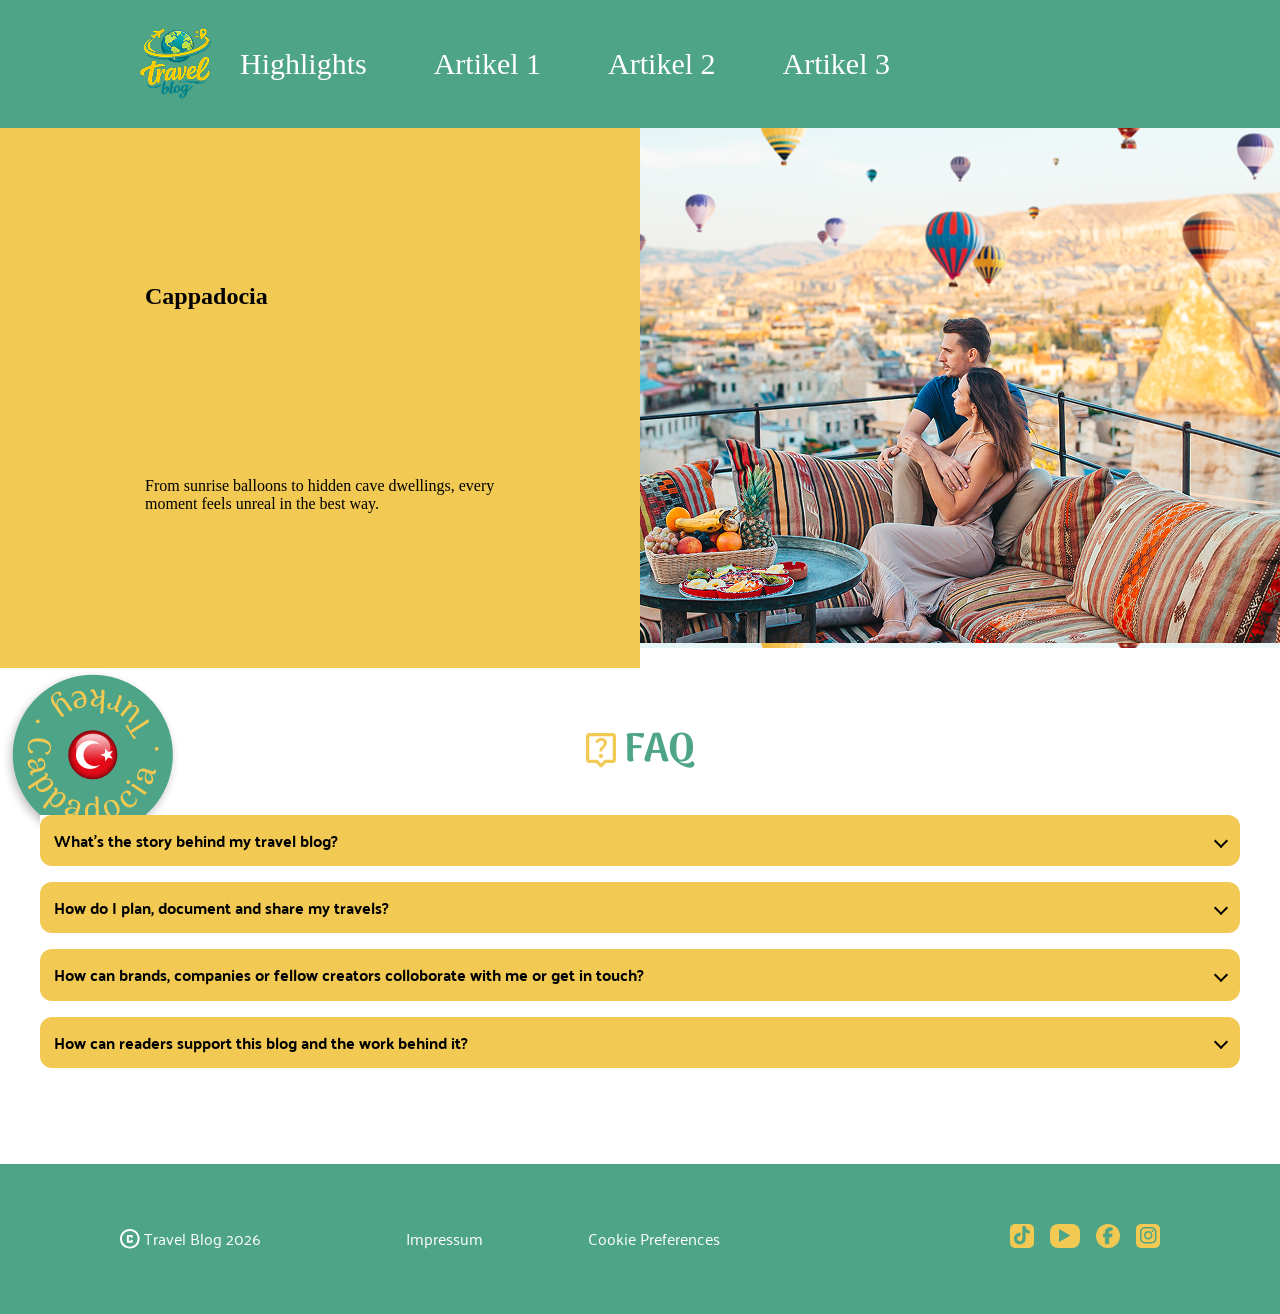
==== index.html @ ff4f7b70 "changed index.html style.css added pngs" ====
<!doctype html>
<html lang="de">
    <head>
        <meta charset="UTF-8" />
        <meta name="viewport" content="width=device-width, initial-scale=1.0" />
        <link rel="stylesheet" href="./styles/standard.css" />
        <link rel="stylesheet" href="./styles/font.css" />
        <link rel="stylesheet" href="style.css" />
        <title>BLOG - Gruppenarbeit</title>
    </head>
    <body>
        <section class="landing-page">
            <header class="header">
                <div class="header-logo">
                    <img src="./assets/icons/Favicon.png" alt="Favicon" />
                </div>
                <!-- Desktop-Version-->
                <nav class="nav-bar">
                    <ul>
                        <li><a href="#index.html">Highlights</a></li>
                        <li><a href="#article_1.html">Artikel 1</a></li>
                        <li><a href="#article_2.html">Artikel 2</a></li>
                        <li><a href="#article_3.html">Artikel 3</a></li>
                    </ul>
                </nav>
                <!-- Mobile-Version-->
                <nav class="nav-bar-mobile">
                    <ul>
                        <li>
                            <a class="home" href="#index.html"
                                ><img
                                    src="./assets/icons/home.svg"
                                    alt="Home Icon"
                            /></a>
                        </li>
                        <li>
                            <a class="rocket" href="#article_1.html"
                                ><img
                                    src="./assets/icons/rocket_launch.svg"
                                    alt=""
                            /></a>
                        </li>
                        <li>
                            <a href="#article_2.html"
                                ><img src="./assets/icons/live_help.svg" alt=""
                            /></a>
                        </li>
                        <li>
                            <a href="#article_3.html"
                                ><img
                                    src="./assets/icons/person_pin.svg"
                                    alt=""
                            /></a>
                        </li>
                    </ul>
                </nav>
            </header>
        </section>

        <section class="hero">
            <div class="yellow-box">
                <div class="text">
                    <h1>Cappadocia</h1>
                    <p>
                        From sunrise balloons to hidden cave dwellings, every
                        moment feels unreal in the best way.
                    </p>
                </div>
            </div>
            <img src="./assets/img/Circle.png" alt="" />
        </section>

        <main class="main-content">
            <!-- <section class="headline-home">
                <h2 class="headline-home">Highlights</h2>
                <article>
                    <p></p>
                    <div class="carousel">
        Karussel mit anklickbaren Bilder-Links zu den Artikelseiten 
                </div>
                </article>
            </section> -->

            <section class="faq">
                <div class="headline-home">
                    <img src="./assets/icons/live_help.png" alt="FAQ Image" />
                    <h2>FAQ</h2>
                </div>
                <article class="faq-cards">
                    <details class="card">
                        <summary>
                            What's the story behind my travel blog?
                        </summary>
                        <p>
                            Lorem ipsum, dolor sit amet consectetur adipisicing
                            elit. Inventore itaque libero optio cupiditate
                            expedita. At tempore aperiam quam et. Modi ipsa
                            quos, iste quas doloribus animi assumenda
                            praesentium tempora eaque.
                        </p>
                    </details>
                    <details class="card">
                        <summary>
                            How do I plan, document and share my travels?
                        </summary>
                        <p>
                            Lorem ipsum, dolor sit amet consectetur adipisicing
                            elit. Inventore itaque libero optio cupiditate
                            expedita. At tempore aperiam quam et. Modi ipsa
                            quos, iste quas doloribus animi assumenda
                            praesentium tempora eaque.
                        </p>
                    </details>
                    <details class="card">
                        <summary>
                            How can brands, companies or fellow creators
                            colloborate with me or get in touch?
                        </summary>
                        <p>
                            Lorem ipsum, dolor sit amet consectetur adipisicing
                            elit. Inventore itaque libero optio cupiditate
                            expedita. At tempore aperiam quam et. Modi ipsa
                            quos, iste quas doloribus animi assumenda
                            praesentium tempora eaque.
                        </p>
                    </details>
                    <details class="card">
                        <summary>
                            How can readers support this blog and the work
                            behind it?
                        </summary>
                        <p>
                            Lorem ipsum, dolor sit amet consectetur adipisicing
                            elit. Inventore itaque libero optio cupiditate
                            expedita.
                        </p>
                    </details>
                </article>
            </section>
        </main>
        <!-- Desktop Version-->
        <footer class="footer-desktop">
            <div class="wrapper-footer-desktop">
                <div class="footer-desktop-left">
                    <div class="copyright">
                        <img
                            src="./assets/icons/copyright.svg"
                            alt="copyright"
                        />
                        <p>Travel Blog 2026</p>
                    </div>
                    <a href="impressum.html" target="_blank">Impressum</a>
                    <a href="#">Cookie Preferences</a>
                </div>
                <div class="social-media-icons-desktop">
                    <a
                        id="TikTok-Button"
                        href="https://www.tiktok.com/de-DE/"
                        target="_blank"
                        ><img
                            id="TikTok-Icon"
                            src="./assets/icons/TikTok.svg"
                            alt="TikTok Icon"
                    /></a>
                    <a
                        id="Youtube-Button"
                        href="https://www.youtube.com/"
                        target="_blank"
                        ><img
                            id="Youtube-Icon"
                            src="./assets/icons/Youtube.svg"
                            alt="Youtube Icon"
                    /></a>
                    <a
                        id="Facebook-Button"
                        href="https://de-de.facebook.com/"
                        target="_blank"
                        ><img
                            id="Facebook-Icon"
                            src="./assets/icons/Facebook.svg"
                            alt="Facebook Icon"
                    /></a>
                    <a
                        id="Instagram-Button"
                        href="https://www.instagram.com/"
                        target="_blank"
                        ><img
                            id="Instagram-Icon"
                            src="./assets/icons/Instagram.svg"
                            alt="Instagram Icon"
                    /></a>
                </div>
            </div>
        </footer>

        <!-- Mobile Version-->
        <footer class="footer-mobile">
            <div class="footer-mobile-left">
                <a href="impressum.html" target="_blank">Impressum</a>
                <a href="#">Cookie Preferences</a>
                <div class="copyright">
                    <img src="./assets/icons/copyright.svg" alt="copyright" />
                    <p>Travel Blog 2026</p>
                </div>
            </div>
            <div class="social-media-icons-mobile">
                <a
                    id="TikTok-Button"
                    href="https://www.tiktok.com/de-DE/"
                    target="_blank"
                    ><img
                        id="TikTok-Icon"
                        src="./assets/icons/TikTok.svg"
                        alt="TikTok Icon"
                /></a>
                <a
                    id="Youtube-Button"
                    href="https://www.youtube.com/"
                    target="_blank"
                    ><img
                        id="Youtube-Icon"
                        src="./assets/icons/Youtube.svg"
                        alt="Youtube Icon"
                /></a>
                <a
                    id="Facebook-Button"
                    href="https://de-de.facebook.com/"
                    target="_blank"
                    ><img
                        id="Facebook-Icon"
                        src="./assets/icons/Facebook.svg"
                        alt="Facebook Icon"
                /></a>
                <a
                    id="Instagram-Button"
                    href="https://www.instagram.com/"
                    target="_blank"
                    ><img
                        id="Instagram-Icon"
                        src="./assets/icons/Instagram.svg"
                        alt="Instagram Icon"
                /></a>
            </div>
        </footer>
    </body>
</html>
---- styles/standard.css ----
* {
    padding: 0;
    margin: 0;
    box-sizing: border-box;
    scroll-behavior: smooth;
    position: relative;
}
---- styles/font.css ----
/* arima-regular - latin */
@font-face {
    font-display: swap; /* Check https://developer.mozilla.org/en-US/docs/Web/CSS/@font-face/font-display for other options. */
    font-family: "Arima";
    font-style: normal;
    font-weight: 400;
    src: url("./assets/fonts/arima-v7-latin-regular.woff2") format("woff2"); /* Chrome 36+, Opera 23+, Firefox 39+, Safari 12+, iOS 10+ */
}
/* arima-600 - latin */
@font-face {
    font-display: swap; /* Check https://developer.mozilla.org/en-US/docs/Web/CSS/@font-face/font-display for other options. */
    font-family: "Arima";
    font-style: normal;
    font-weight: 600;
    src: url("./assets/fonts/arima-v7-latin-600.woff2") format("woff2"); /* Chrome 36+, Opera 23+, Firefox 39+, Safari 12+, iOS 10+ */
}

/* arima-regular - latin */
@font-face {
    font-display: swap; /* Check https://developer.mozilla.org/en-US/docs/Web/CSS/@font-face/font-display for other options. */
    font-family: "Arima";
    font-style: normal;
    font-weight: 400;
    src: url("../assets/fonts/arima-v7-latin-regular.woff2") format("woff2"); /* Chrome 36+, Opera 23+, Firefox 39+, Safari 12+, iOS 10+ */
}
/* arima-700 - latin */
@font-face {
    font-display: swap; /* Check https://developer.mozilla.org/en-US/docs/Web/CSS/@font-face/font-display for other options. */
    font-family: "Arima";
    font-style: normal;
    font-weight: 700;
    src: url("../assets/fonts/arima-v7-latin-700.woff2") format("woff2"); /* Chrome 36+, Opera 23+, Firefox 39+, Safari 12+, iOS 10+ */
}

/* palanquin-regular - latin */
@font-face {
    font-display: swap; /* Check https://developer.mozilla.org/en-US/docs/Web/CSS/@font-face/font-display for other options. */
    font-family: "Palanquin";
    font-style: normal;
    font-weight: 400;
    src: url("../assets/fonts/palanquin-v17-latin-regular.woff2")
        format("woff2"); /* Chrome 36+, Opera 23+, Firefox 39+, Safari 12+, iOS 10+ */
}
/* palanquin-600 - latin */
@font-face {
    font-display: swap; /* Check https://developer.mozilla.org/en-US/docs/Web/CSS/@font-face/font-display for other options. */
    font-family: "Palanquin";
    font-style: normal;
    font-weight: 600;
    src: url("../assets/fonts/palanquin-v17-latin-600.woff2") format("woff2"); /* Chrome 36+, Opera 23+, Firefox 39+, Safari 12+, iOS 10+ */
}

/* palanquin-700 - latin */
@font-face {
    font-display: swap; /* Check https://developer.mozilla.org/en-US/docs/Web/CSS/@font-face/font-display for other options. */
    font-family: "Palanquin";
    font-style: normal;
    font-weight: 700;
    src: url("../assets/fonts/palanquin-v17-latin-700.woff2") format("woff2"); /* Chrome 36+, Opera 23+, Firefox 39+, Safari 12+, iOS 10+ */
}

/* palanquin-dark-regular - latin */
@font-face {
    font-display: swap; /* Check https://developer.mozilla.org/en-US/docs/Web/CSS/@font-face/font-display for other options. */
    font-family: "Palanquin Dark";
    font-style: normal;
    font-weight: 400;
    src: url("../assets/fonts/palanquin-dark-v17-latin-regular.woff2")
        format("woff2"); /* Chrome 36+, Opera 23+, Firefox 39+, Safari 12+, iOS 10+ */
}
/* palanquin-dark-600 - latin */
@font-face {
    font-display: swap; /* Check https://developer.mozilla.org/en-US/docs/Web/CSS/@font-face/font-display for other options. */
    font-family: "Palanquin Dark";
    font-style: normal;
    font-weight: 600;
    src: url("../assets/fonts/palanquin-dark-v17-latin-600.woff2")
        format("woff2"); /* Chrome 36+, Opera 23+, Firefox 39+, Safari 12+, iOS 10+ */
}
---- style.css ----
.footer-mobile {
    height: fit content;
    width: 100%;
    background-color: rgba(78, 164, 135, 1);
    color: white;
    font-size: 16px;
    padding: 30px 24px;
    font-family: "Palanquin";
    font-style: normal;
    font-weight: 400;

    display: flex;
    align-items: flex-end;
}

.footer-mobile-left {
    width: 375px;
    font-size: 16px;

    display: flex;
    flex-direction: column;
    justify-content: space-between;
}

.footer-mobile-left a {
    height: 24px;
    color: white;
    font-size: 16px;
    text-decoration: none;
}

.footer-desktop-left {
    width: 375px;
    font-size: 16px;

    display: flex;
    flex-direction: column;
    justify-content: space-between;
}

.footer-desktop-left a {
    height: 24px;
    color: white;
    font-size: 16px;
    text-decoration: none;
}

.copyright {
    width: 180px;
    display: flex;
    gap: 4px;
}

.copyright img {
    width: 16px;
}

.social-media-icons-mobile {
    height: 24px;
    width: 150px;
    display: flex;
    gap: 16px;
    padding-bottom: 30px;
}

.social-media-icons-mobile img {
    height: 24px;
}

.social-media-icons-mobile a {
    display: flex;
    justify-content: center;
    align-items: center;
}

.social-media-icons-desktop {
    height: 24px;
    width: 150px;
    display: flex;
    gap: 16px;
    padding-bottom: 30px;
}

.social-media-icons-desktop img {
    height: 24px;
}

.social-media-icons-desktop a {
    display: flex;
    justify-content: center;
    align-items: center;
}

#TikTok-Button {
    height: 24px;
    width: 24px;
    background: rgba(241, 201, 83, 1);
    border-radius: 5px;
}

#Youtube-Button {
    height: 24px;
    width: 30px;
    background: rgba(241, 201, 83, 1);
    border-radius: 8px;
}

#Facebook-Button {
    height: 24px;
    width: 24px;
    background: rgba(241, 201, 83, 1);
    border-radius: 50px;
}

#Instagram-Button {
    height: 24px;
    width: 24px;
    background: rgba(241, 201, 83, 1);
    border-radius: 5px;
}

#TikTok-Icon {
    height: 19px;
    width: 16px;
}

#Youtube-Icon {
    height: 14px;
    width: 14px;
}

#Facebook-Icon {
    height: 18px;
    width: 10px;
}

#Instagram-Icon {
    height: 17px;
    width: 17px;
}

@media screen and (max-width: 600px) {
    .footer-desktop {
        display: none;
    }
}

@media screen and (min-width: 601px) {
    .footer-mobile {
        display: none;
    }
    .social-media-icons-mobile {
        display: none;
    }

    footer {
        width: 100%;
        background-color: rgba(78, 164, 135, 1);
    }

    .wrapper-footer-desktop {
        width: 100%;
        max-width: 1440px;
        display: flex;
        justify-content: space-between;
    }

    .footer-desktop {
        height: fit content;
        width: 100%;
        color: white;
        font-size: 16px;
        padding: 30px 24px;
        font-family: "Palanquin";
        font-style: normal;
        font-weight: 400;

        display: flex;
        justify-content: space-between;
        padding: 60px 120px;
    }

    .footer-desktop-left {
        width: 600px;
        max-width: 1440px;
        flex-direction: row;
        /* justify-content: space-between; */
        gap: 72px;
    }

    .footer-desktop-left p {
        width: fit-content;
    }

    .copyright img {
        width: 20px;
    }
}
body {
    display: flex;
    align-items: center;
    flex-direction: column;
}

.main-content {
    display: flex;
    flex-direction: column;
    justify-content: center;
    align-items: center;
    width: 100%;
    max-width: 1440px;
}

.faq img {
    width: 30px;
    height: 34.33px;
}

.headline-home {
    display: flex;
    align-items: center;
    justify-content: center;
    font-family: "Arima";
    font-weight: 700;
    font-size: clamp(16px, 5dvw, 52px);
    color: rgba(78, 164, 135, 1);
    gap: 8px;
    padding-bottom: 32px;
}

.headline-home h2 {
    font-size: 40px;
}

.faq {
    display: flex;
    flex-direction: column;
    justify-content: center;
    align-items: center;
    width: 100%;
    max-width: 1200px;
    padding: 70px 0px max(calc(50% - 720px), 80px);
}

.faq-cards {
    display: flex;
    flex-direction: column;
    justify-content: space-between;
    font-family: "Palanquin";
    width: 100%;
}

details {
    margin-bottom: 16px;
    width: 100%;
}

summary {
    display: flex;
    background: rgba(241, 201, 83, 1);
    list-style: none;
    padding: 16px 14px;
    width: 100%;
    font-size: 16px;
    font-weight: 700;
    line-height: 120%;
    cursor: pointer;
    gap: 16px;
    border-radius: 12px;
}

details[open] summary {
    border-bottom: 3px solid rgba(255, 255, 255, 1);
}

details p {
    padding: 5px 20px 15px;
}

details.card {
    background-color: rgba(255, 255, 255, 1);
}

.card summary {
    display: flex;
    justify-content: space-between;
    align-items: center;
    width: 100%;
}

.card summary::after {
    content: "";
    border: solid;
    border-width: 0 2px 2px 0;
    display: inline-block;
    padding: 4px;
    transition: 0.3s;
    transform: rotate(45deg);
}

details[open].card > summary::after {
    transform: rotate(-135deg);
}

@media screen and (max-width: 500px) {
    .faq {
        padding: 0 20px;
    }
}
.landing-page {
    height: 128px;
    width: 100%;
    background: rgba(78, 164, 135, 1);

    display: flex;
}

.header {
    width: 100%;
    max-width: 1440px;
    display: flex;
    align-items: center;
    /* justify-content: center; */
    gap: 100px;
}

.header-logo {
    height: 72px;
    width: 72px;
    /* padding-right: 68px; */
    display: flex;
    padding-left: 140px;
}

.nav-bar {
    width: 650px;
    display: flex;
}

.nav-bar ul {
    width: 100%;
    display: flex;
    justify-content: space-between;
    list-style-type: none;
}

.nav-bar a {
    font-size: 30px;
    color: white;
    text-decoration: none;
}

.nav-bar-mobile {
    display: none;
}

@media screen and (max-width: 500px) {
    .nav-bar {
        display: none;
    }

    .nav-bar-mobile {
        position: fixed;
        bottom: 0;
        width: 100%;
        display: flex;
        justify-content: space-around;
        background: rgba(241, 201, 83, 1);
        padding: 24px 25px;
        /* left: 0; */
    }

    .nav-bar-mobile > ul {
        width: 100%;
        /* height: 88px; */
        display: flex;
        justify-content: space-around;
        align-items: center;
        list-style-type: none;
    }

    .header {
        justify-content: center;
    }

    .header-logo {
        padding-left: 0%;
    }
}

.hero {
    height: 520px;
    width: 100%;
    max-width: 1440px;
    background-image: url(./assets/img/header\ photo.png);
}

.yellow-box {
    height: 540px;
    width: 640px;
    background: rgba(241, 201, 83, 1);

    display: flex;
    justify-content: center;
    align-items: center;
}

.yellow-box div {
    height: 230px;
    width: 350px;
    display: flex;
    flex-direction: column;
    justify-content: space-between;
}
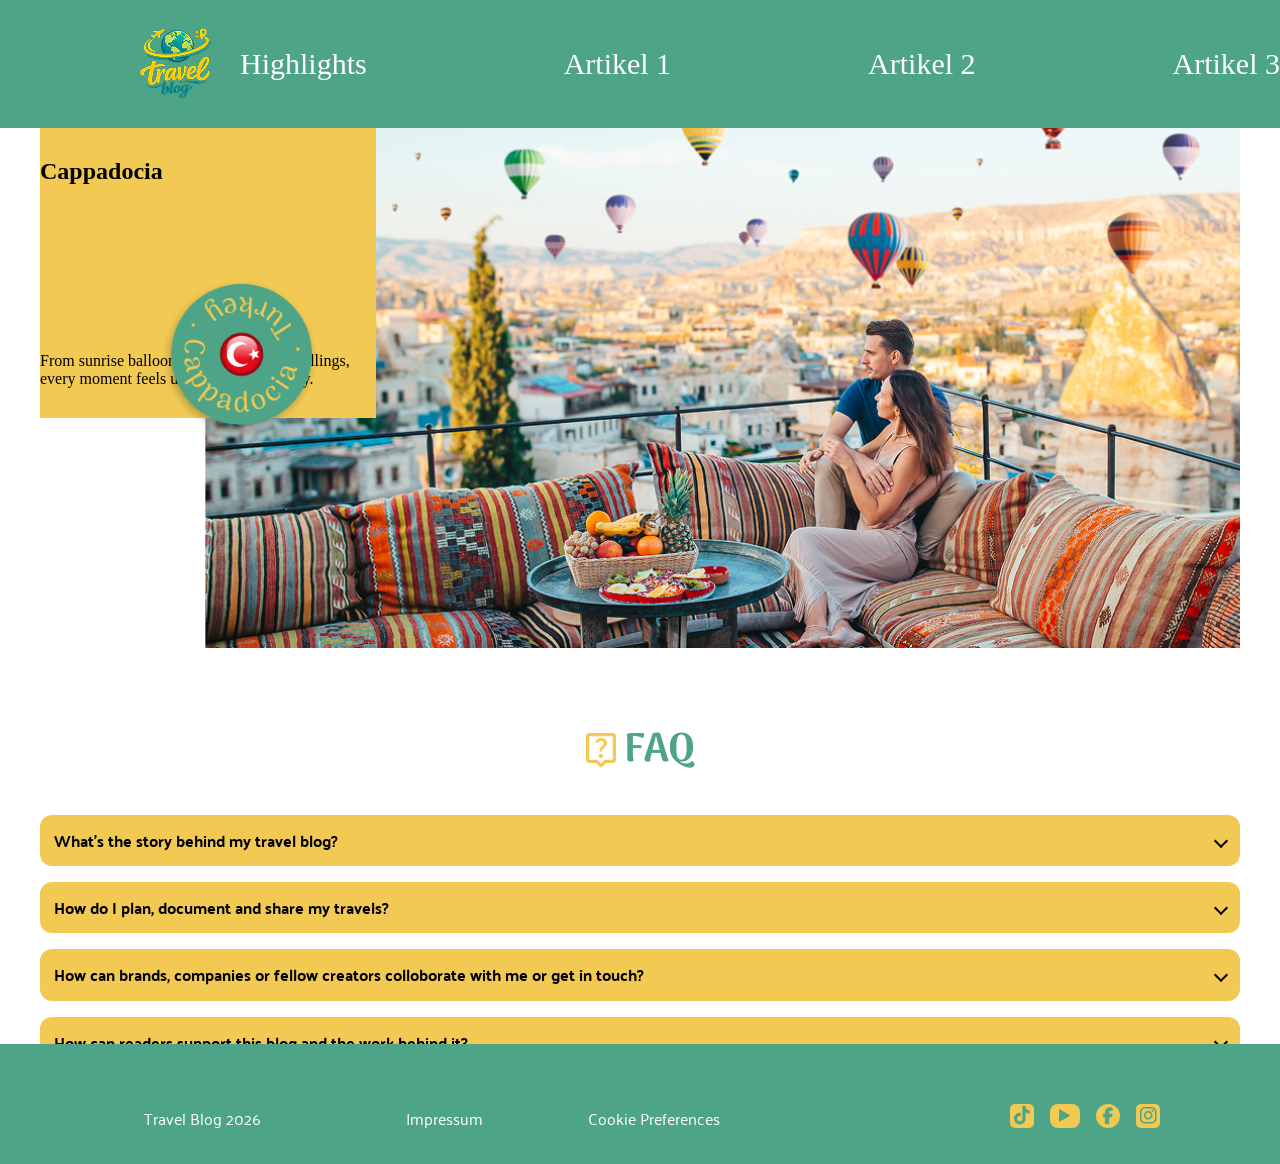
==== commit 262f0ced: "changed index.html style.css" ====
--- a/index.html
+++ b/index.html
@@ -7,6 +7,11 @@
         <link rel="stylesheet" href="./styles/font.css" />
         <link rel="stylesheet" href="style.css" />
         <title>BLOG - Gruppenarbeit</title>
+        <link
+            rel="icon"
+            type="image/x-icon"
+            href="./assets/icons/Favicon.png"
+        />
     </head>
     <body>
         <section class="landing-page">
@@ -58,13 +63,15 @@
         </section>
 
         <section class="hero">
-            <div class="yellow-box">
-                <div class="text">
-                    <h1>Cappadocia</h1>
-                    <p>
-                        From sunrise balloons to hidden cave dwellings, every
-                        moment feels unreal in the best way.
-                    </p>
+            <div class="wrapper-yellow-box">
+                <div class="yellow-box">
+                    <div class="text">
+                        <h1>Cappadocia</h1>
+                        <p id="p">
+                            From sunrise balloons to hidden cave dwellings,
+                            every moment feels unreal in the best way.
+                        </p>
+                    </div>
                 </div>
             </div>
             <img src="./assets/img/Circle.png" alt="" />
--- a/styles/font.css
+++ b/styles/font.css
@@ -4,7 +4,7 @@
     font-family: "Arima";
     font-style: normal;
     font-weight: 400;
-    src: url("./assets/fonts/arima-v7-latin-regular.woff2") format("woff2"); /* Chrome 36+, Opera 23+, Firefox 39+, Safari 12+, iOS 10+ */
+    src: url("../assets/fonts/arima-v7-latin-regular.woff2") format("woff2"); /* Chrome 36+, Opera 23+, Firefox 39+, Safari 12+, iOS 10+ */
 }
 /* arima-600 - latin */
 @font-face {
@@ -12,7 +12,7 @@
     font-family: "Arima";
     font-style: normal;
     font-weight: 600;
-    src: url("./assets/fonts/arima-v7-latin-600.woff2") format("woff2"); /* Chrome 36+, Opera 23+, Firefox 39+, Safari 12+, iOS 10+ */
+    src: url("../assets/fonts/arima-v7-latin-600.woff2") format("woff2"); /* Chrome 36+, Opera 23+, Firefox 39+, Safari 12+, iOS 10+ */
 }
 
 /* arima-regular - latin */
--- a/style.css
+++ b/style.css
@@ -1,5 +1,4 @@
 .footer-mobile {
-    height: fit content;
     width: 100%;
     background-color: rgba(78, 164, 135, 1);
     color: white;
@@ -11,6 +10,8 @@
 
     display: flex;
     align-items: flex-end;
+    position: absolute;
+    bottom: 5dvh;
 }
 
 .footer-mobile-left {
@@ -155,7 +156,10 @@
 
     footer {
         width: 100%;
+        height: 5dvh;
         background-color: rgba(78, 164, 135, 1);
+        position: absolute;
+        bottom: 0;
     }
 
     .wrapper-footer-desktop {
@@ -197,12 +201,16 @@
     }
 }
 body {
+    width: 100%;
+    height: 100%;
+    min-height: 100dvh;
     display: flex;
     align-items: center;
     flex-direction: column;
 }
 
 .main-content {
+    height: fit-content;
     display: flex;
     flex-direction: column;
     justify-content: center;
@@ -302,10 +310,15 @@
     transform: rotate(-135deg);
 }
 
-@media screen and (max-width: 500px) {
+@media screen and (max-width: 600px) {
     .faq {
         padding: 0 20px;
     }
+
+    .wrapper-yellow-box img {
+        height: 160px;
+        width: 160px;
+    }
 }
 .landing-page {
     height: 128px;
@@ -313,6 +326,7 @@
     background: rgba(78, 164, 135, 1);
 
     display: flex;
+    justify-content: center;
 }
 
 .header {
@@ -333,11 +347,13 @@
 }
 
 .nav-bar {
-    width: 650px;
+    /* height: 5dvh; */
+    width: 100%;
     display: flex;
 }
 
 .nav-bar ul {
+    height: 100%;
     width: 100%;
     display: flex;
     justify-content: space-between;
@@ -354,12 +370,13 @@
     display: none;
 }
 
-@media screen and (max-width: 500px) {
+@media screen and (max-width: 600px) {
     .nav-bar {
         display: none;
     }
 
     .nav-bar-mobile {
+        height: 5dvh;
         position: fixed;
         bottom: 0;
         width: 100%;
@@ -372,7 +389,7 @@
 
     .nav-bar-mobile > ul {
         width: 100%;
-        /* height: 88px; */
+        height: 100%;
         display: flex;
         justify-content: space-around;
         align-items: center;
@@ -391,24 +408,77 @@
 .hero {
     height: 520px;
     width: 100%;
-    max-width: 1440px;
+    max-width: 1200px;
     background-image: url(./assets/img/header\ photo.png);
+    background-position: center;
+    background-repeat: no-repeat;
+    background-size: cover;
 }
 
 .yellow-box {
-    height: 540px;
-    width: 640px;
-    background: rgba(241, 201, 83, 1);
-
-    display: flex;
-    justify-content: center;
-    align-items: center;
-}
-
-.yellow-box div {
-    height: 230px;
-    width: 350px;
-    display: flex;
-    flex-direction: column;
-    justify-content: space-between;
-}
+    height: 100%;
+    height: clamp(290px, 30%, 540px);
+    width: clamp(220px, 25dvw + 1rem, 640px);
+    background: rgba(241, 201, 83, 1);
+
+    display: flex;
+    justify-content: center;
+    align-items: center;
+    position: fixed;
+}
+
+.hero img {
+    height: 160px;
+    width: 160px;
+    display: flex;
+
+    margin: -140px 0px 0px 120px;
+}
+
+.yellow-box > text {
+    height: 100%;
+    width: 100%;
+    display: flex;
+    flex-direction: column;
+    justify-content: space-between;
+}
+
+.wrapper-yellow-box {
+    height: clamp(290px, 20%, 540px);
+    width: clamp(220px, 20%, 640px);
+
+    display: flex;
+}
+
+@media screen and (max-width: 600px) {
+    .yellow-box {
+        position: absolute;
+    }
+
+    h1 {
+        display: none;
+    }
+
+    #p {
+        display: none;
+    }
+}
+
+@media screen and (min-width: 601px) {
+    hero img {
+        height: 160px;
+        width: 160px;
+        display: flex;
+        /* justify-content: flex-end; */
+
+        margin: 120px 10px 20px 70px;
+    }
+
+    .text {
+        height: 230px;
+        width: 350px;
+        display: flex;
+        flex-direction: column;
+        justify-content: space-between;
+    }
+}
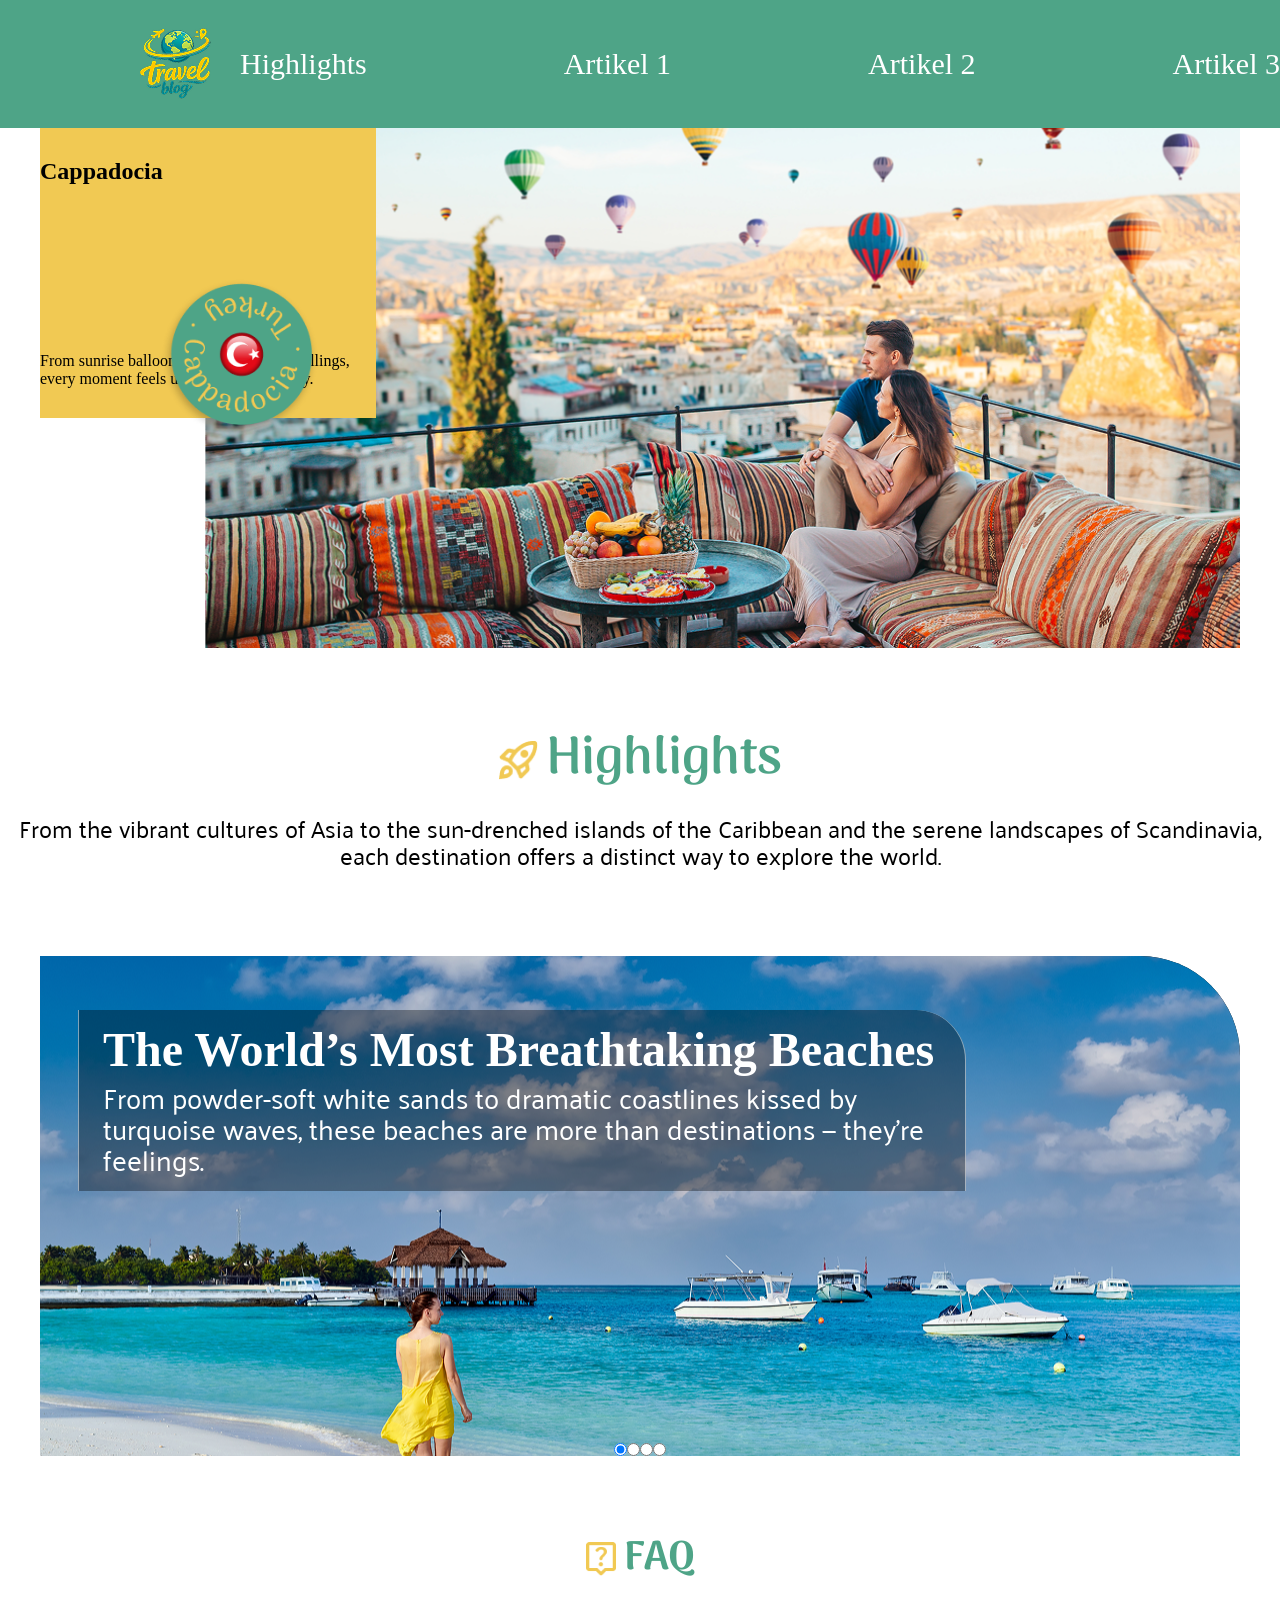
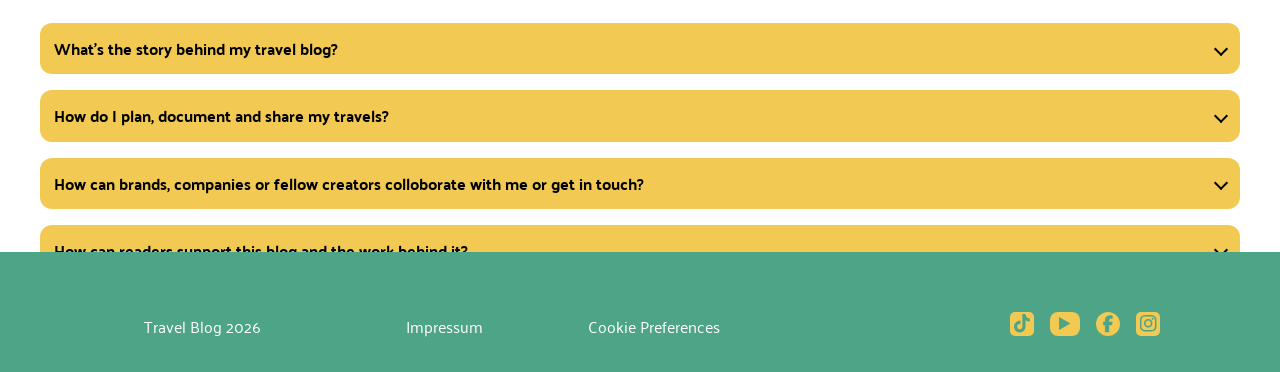
==== commit 33290d4d: "Merge branch 'home-slider' into dev" ====
--- a/index.html
+++ b/index.html
@@ -78,15 +78,76 @@
         </section>
 
         <main class="main-content">
-            <!-- <section class="headline-home">
-                <h2 class="headline-home">Highlights</h2>
-                <article>
-                    <p></p>
-                    <div class="carousel">
-        Karussel mit anklickbaren Bilder-Links zu den Artikelseiten 
-                </div>
-                </article>
-            </section> -->
+            <div class="text-über-slider">
+                <div class="h2-rakete">
+                    <img
+                        src="./assets/icons/rocket_launch.png"
+                        alt="Startende Rakete"
+                    />
+                    <h2>Highlights</h2>
+                </div>
+                <p>
+                    From the vibrant cultures of Asia to the sun-drenched
+                    islands of the Caribbean and the serene landscapes of
+                    Scandinavia, each destination offers a distinct way to
+                    explore the world.
+                </p>
+            </div>
+            <section class="slider">
+                <input type="radio" name="slider" value="one" checked />
+                <input type="radio" name="slider" value="two" />
+                <input type="radio" name="slider" value="three" />
+                <input type="radio" name="slider" value="four" />
+
+                <div class="wrapper">
+                    <div class="element" id="div1">
+                        <div class="slider-text">
+                            <h2>The World’s Most Breathtaking Beaches</h2>
+                            <p>
+                                From powder-soft white sands to dramatic
+                                coastlines kissed by turquoise waves, these
+                                beaches are more than destinations — they’re
+                                feelings.
+                            </p>
+                        </div>
+                    </div>
+                    <div class="element" id="div2">
+                        <div class="slider-text">
+                            <h2>
+                                Copenhagen in 3 Days: Big Experiences, Smart
+                                Spending
+                            </h2>
+                            <p>
+                                Discover Copenhagen, where historic charm meets
+                                modern design, vibrant cycling culture and
+                                waterfront living. Experience the heart of
+                                Scandinavia through cozy cafés, innovative
+                                cuisine, and effortlessly cool city life.
+                            </p>
+                        </div>
+                    </div>
+                    <div class="element" id="div3">
+                        <div class="slider-text">
+                            <h2>Pattaya Pulse: Food, Sun and Neon Nights</h2>
+                            <p>
+                                From bustling promenades to nearby islands, the
+                                city offers an energetic and diverse escape.
+                                Discover Pattaya City, with vibrant nightlife
+                                and rich cultural landmarks.
+                            </p>
+                        </div>
+                    </div>
+                    <div class="element" id="div4">
+                        <div class="slider-text">
+                            <h2>Cappadocia</h2>
+                            <p>
+                                From sunrise balloons to hidden cave dwellings,
+                                every moment feels unreal in the best way.
+                            </p>
+                        </div>
+                    </div>
+                </div>
+            </section>
 
             <section class="faq">
                 <div class="headline-home">
--- a/style.css
+++ b/style.css
@@ -465,14 +465,12 @@
 }
 
 @media screen and (min-width: 601px) {
-    hero img {
+    /* hero img {
         height: 160px;
         width: 160px;
         display: flex;
-        /* justify-content: flex-end; */
-
-        margin: 120px 10px 20px 70px;
-    }
+        margin: 120px 10px 20px 70px; */
+    /* justify-content: flex-end; */
 
     .text {
         height: 230px;
@@ -482,3 +480,160 @@
         justify-content: space-between;
     }
 }
+.text-über-slider {
+    display: flex;
+    flex-direction: column;
+    justify-content: center;
+    align-items: center;
+    gap: 24px;
+    padding: 81px 0px 88px 0px;
+
+    p {
+        font-size: 24px;
+        font-family: "palanquin";
+        font-weight: 500;
+        text-align: center;
+        line-height: 110%;
+    }
+}
+.h2-rakete {
+    display: flex;
+    align-items: center;
+    gap: 8px;
+
+    img {
+        width: 39px;
+        height: 39px;
+    }
+    h2 {
+        font-size: 52px;
+        font-family: "arima";
+        font-style: semibold;
+        font-weight: 600;
+        line-height: 120%;
+        color: rgba(78, 164, 135, 1);
+    }
+}
+.slider {
+    width: 100%;
+    max-width: 1200px;
+    background: black;
+    height: 500px;
+    display: flex;
+    justify-content: center;
+    align-items: flex-end;
+    overflow: hidden;
+    border-top-right-radius: 100px;
+
+    input {
+        z-index: 2;
+    }
+
+    input[value="one"]:checked ~ .wrapper {
+        transform: translateX(0);
+    }
+
+    input[value="two"]:checked ~ .wrapper {
+        transform: translateX(-25%);
+    }
+
+    input[value="three"]:checked ~ .wrapper {
+        transform: translateX(-50%);
+    }
+
+    input[value="four"]:checked ~ .wrapper {
+        transform: translateX(-75%);
+    }
+
+    .wrapper {
+        width: 400%;
+        position: absolute;
+        left: 0;
+
+        display: flex;
+        height: 100%;
+        transition: all 1s ease-in-out;
+
+        z-index: 1;
+
+        .element {
+            height: 100%;
+            width: calc(100% / 3);
+        }
+        h2 {
+            font-size: 48px;
+            font-family: "palanquin-dark";
+            font-style: semibold;
+            font-weight: 600;
+            line-height: 100%;
+        }
+        p {
+            font-size: 28px;
+            font-family: "palanquin";
+            font-style: normal;
+            font-weight: 400;
+            line-height: 110%;
+        }
+
+        #div1 {
+            /* background: black; */
+            background-image: url("./assets/img/slider_1.png");
+            background-position: center;
+            background-repeat: no-repeat;
+            background-size: cover;
+
+            .slider-text {
+                width: 74%;
+            }
+        }
+
+        #div2 {
+            /* background: yellow; */
+            background-image: url("./assets/img/slider_2.png");
+            background-position: center;
+            background-repeat: no-repeat;
+            background-size: cover;
+
+            .slider-text {
+                width: 80%;
+            }
+        }
+
+        #div3 {
+            /* background: blue; */
+            background-image: url("./assets/img/slider_3.jpg");
+            background-position: center;
+            background-repeat: no-repeat;
+            background-size: cover;
+
+            .slider-text {
+                width: 77%;
+            }
+        }
+        #div4 {
+            /* background: red; */
+            background-image: url("./assets/img/slider_4.jpg");
+            background-position: center;
+            background-repeat: no-repeat;
+            background-size: cover;
+
+            .slider-text {
+                width: 45%;
+            }
+        }
+    }
+}
+.slider-text {
+    color: white;
+    display: flex;
+    flex-direction: column;
+    background-color: rgba(0, 0, 0, 0.35);
+    border-left: 1px solid rgba(255, 255, 255, 0.5);
+    border-right: 1px solid rgba(255, 255, 255, 0.5);
+    border-top-right-radius: 50px;
+    height: fit-content;
+    gap: 8px;
+    margin-top: 54px;
+    margin-left: 38px;
+    padding: 16px 24px;
+}
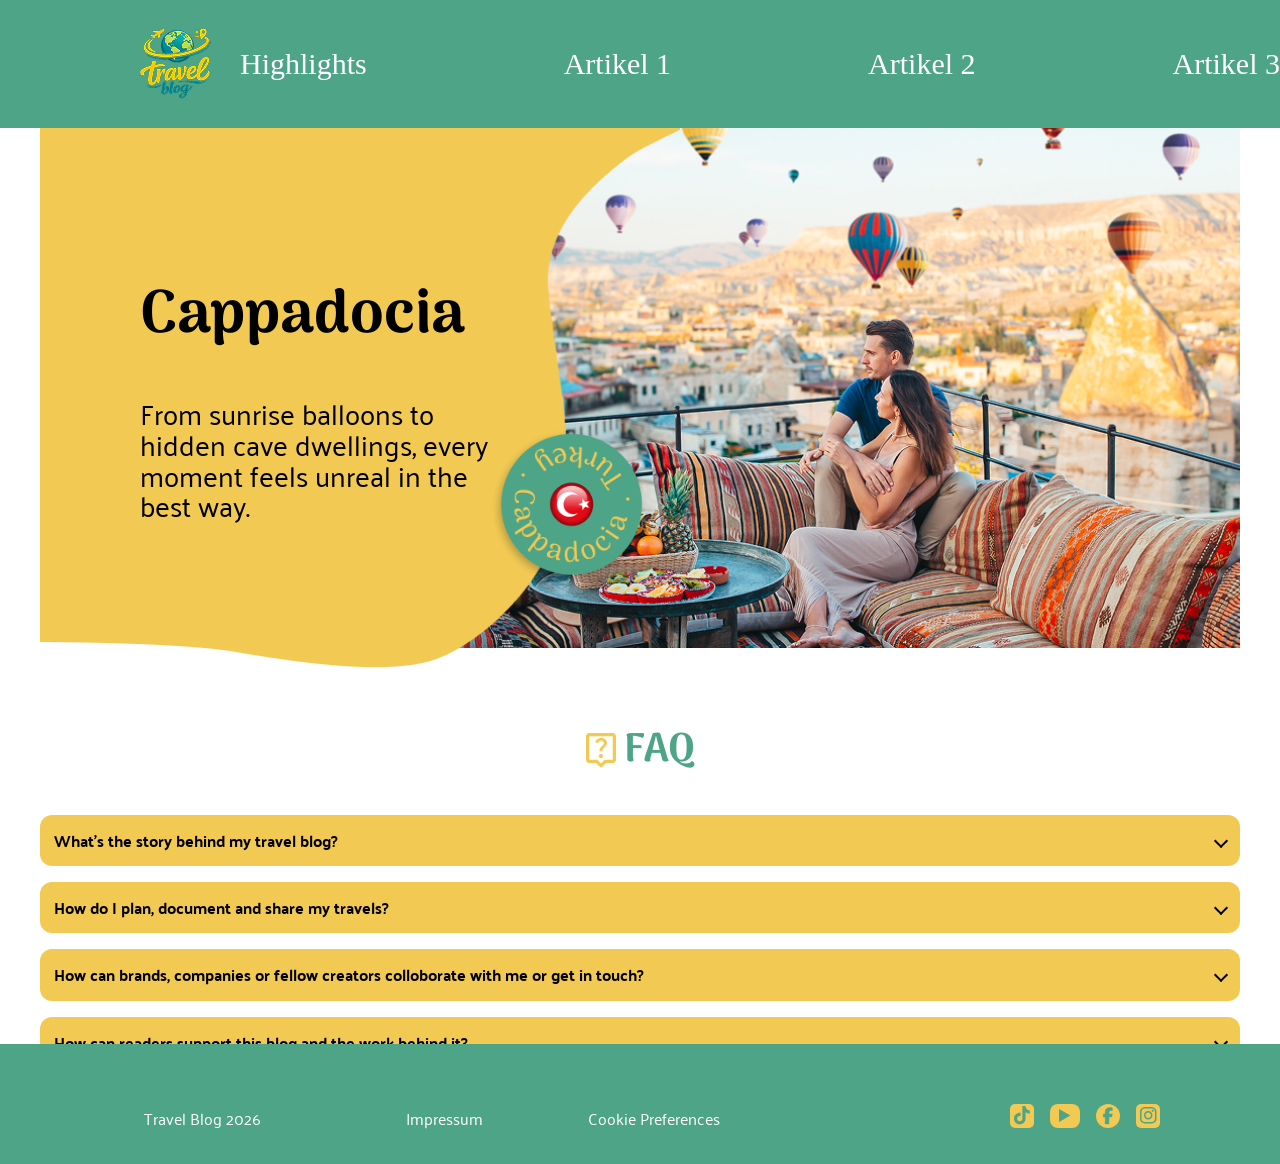
==== commit be688e15: "changed index.html style.css added .png" ====
--- a/index.html
+++ b/index.html
@@ -73,81 +73,20 @@
                         </p>
                     </div>
                 </div>
-            </div>
-            <img src="./assets/img/Circle.png" alt="" />
+                <img class="circle" src="./assets/img/Circle.png" alt="" />
+            </div>
         </section>
 
         <main class="main-content">
-            <div class="text-über-slider">
-                <div class="h2-rakete">
-                    <img
-                        src="./assets/icons/rocket_launch.png"
-                        alt="Startende Rakete"
-                    />
-                    <h2>Highlights</h2>
-                </div>
-                <p>
-                    From the vibrant cultures of Asia to the sun-drenched
-                    islands of the Caribbean and the serene landscapes of
-                    Scandinavia, each destination offers a distinct way to
-                    explore the world.
-                </p>
-            </div>
-            <section class="slider">
-                <input type="radio" name="slider" value="one" checked />
-                <input type="radio" name="slider" value="two" />
-                <input type="radio" name="slider" value="three" />
-                <input type="radio" name="slider" value="four" />
-
-                <div class="wrapper">
-                    <div class="element" id="div1">
-                        <div class="slider-text">
-                            <h2>The World’s Most Breathtaking Beaches</h2>
-                            <p>
-                                From powder-soft white sands to dramatic
-                                coastlines kissed by turquoise waves, these
-                                beaches are more than destinations — they’re
-                                feelings.
-                            </p>
-                        </div>
-                    </div>
-                    <div class="element" id="div2">
-                        <div class="slider-text">
-                            <h2>
-                                Copenhagen in 3 Days: Big Experiences, Smart
-                                Spending
-                            </h2>
-                            <p>
-                                Discover Copenhagen, where historic charm meets
-                                modern design, vibrant cycling culture and
-                                waterfront living. Experience the heart of
-                                Scandinavia through cozy cafés, innovative
-                                cuisine, and effortlessly cool city life.
-                            </p>
-                        </div>
-                    </div>
-                    <div class="element" id="div3">
-                        <div class="slider-text">
-                            <h2>Pattaya Pulse: Food, Sun and Neon Nights</h2>
-                            <p>
-                                From bustling promenades to nearby islands, the
-                                city offers an energetic and diverse escape.
-                                Discover Pattaya City, with vibrant nightlife
-                                and rich cultural landmarks.
-                            </p>
-                        </div>
-                    </div>
-                    <div class="element" id="div4">
-                        <div class="slider-text">
-                            <h2>Cappadocia</h2>
-                            <p>
-                                From sunrise balloons to hidden cave dwellings,
-                                every moment feels unreal in the best way.
-                            </p>
-                        </div>
-                    </div>
-                </div>
-            </section>
+            <!-- <section class="headline-home">
+                <h2 class="headline-home">Highlights</h2>
+                <article>
+                    <p></p>
+                    <div class="carousel">
+        Karussel mit anklickbaren Bilder-Links zu den Artikelseiten 
+                </div>
+                </article>
+            </section> -->
 
             <section class="faq">
                 <div class="headline-home">
--- a/styles/standard.css
+++ b/styles/standard.css
@@ -5,3 +5,6 @@
     scroll-behavior: smooth;
     position: relative;
 }
+html {
+    font-size: 16px;
+}
--- a/style.css
+++ b/style.css
@@ -314,11 +314,6 @@
     .faq {
         padding: 0 20px;
     }
-
-    .wrapper-yellow-box img {
-        height: 160px;
-        width: 160px;
-    }
 }
 .landing-page {
     height: 128px;
@@ -413,47 +408,33 @@
     background-position: center;
     background-repeat: no-repeat;
     background-size: cover;
-}
-
-.yellow-box {
-    height: 100%;
-    height: clamp(290px, 30%, 540px);
-    width: clamp(220px, 25dvw + 1rem, 640px);
-    background: rgba(241, 201, 83, 1);
-
-    display: flex;
-    justify-content: center;
-    align-items: center;
-    position: fixed;
-}
-
-.hero img {
+
+    /* transform: scale(1) translateX(5px); */
+}
+
+.circle {
     height: 160px;
     width: 160px;
     display: flex;
-
-    margin: -140px 0px 0px 120px;
-}
-
-.yellow-box > text {
-    height: 100%;
-    width: 100%;
-    display: flex;
-    flex-direction: column;
-    justify-content: space-between;
-}
-
-.wrapper-yellow-box {
-    height: clamp(290px, 20%, 540px);
-    width: clamp(220px, 20%, 640px);
-
-    display: flex;
 }
 
 @media screen and (max-width: 600px) {
-    .yellow-box {
+    .wrapper-yellow-box {
+        height: 290px;
+        width: 220px;
+        background-image: url(./assets/img/Vector\ 16.png);
+        background-position: right;
+        background-repeat: no-repeat;
+        background-size: cover;
+
+        display: flex;
+        /* justify-content: center;
+        align-items: center; */
+    }
+
+    /* .yellow-box {
         position: absolute;
-    }
+    } */
 
     h1 {
         display: none;
@@ -462,178 +443,66 @@
     #p {
         display: none;
     }
-}
-
-@media screen and (min-width: 601px) {
-    /* hero img {
+
+    .circle {
         height: 160px;
         width: 160px;
         display: flex;
-        margin: 120px 10px 20px 70px; */
-    /* justify-content: flex-end; */
-
-    .text {
+        margin: 120px 0px 0px 70px;
+    }
+}
+
+@media screen and (min-width: 601px) {
+    .wrapper-yellow-box {
+        height: 540px;
+        width: 640px;
+        background-image: url(./assets/img/Vector\ 16.png);
+        background-position: center;
+        background-repeat: no-repeat;
+        background-size: cover;
+
+        display: flex;
+        /* justify-content: center;
+        align-items: center; */
+    }
+
+    .yellow-box {
         height: 230px;
         width: 350px;
+        /* display: flex;
+        align-items: center; */
+
+        margin: 140px 0px 0px 100px;
+    }
+
+    .text {
+        height: 100%;
+        width: 100%;
+
         display: flex;
         flex-direction: column;
-        justify-content: space-between;
-    }
-}
-.text-über-slider {
-    display: flex;
-    flex-direction: column;
-    justify-content: center;
-    align-items: center;
-    gap: 24px;
-    padding: 81px 0px 88px 0px;
-
-    p {
-        font-size: 24px;
-        font-family: "palanquin";
-        font-weight: 500;
-        text-align: center;
+        gap: 32px;
+    }
+
+    h1 {
+        font-size: 60px;
+        font-family: "Arima";
+        font-style: normal;
+        font-weight: 700;
+    }
+
+    #p {
+        font-size: 28px;
+        font-family: "Palanquin";
+        font-style: normal;
+        font-weight: 400;
         line-height: 110%;
     }
-}
-.h2-rakete {
-    display: flex;
-    align-items: center;
-    gap: 8px;
-
-    img {
-        width: 39px;
-        height: 39px;
-    }
-    h2 {
-        font-size: 52px;
-        font-family: "arima";
-        font-style: semibold;
-        font-weight: 600;
-        line-height: 120%;
-        color: rgba(78, 164, 135, 1);
-    }
-}
-.slider {
-    width: 100%;
-    max-width: 1200px;
-    background: black;
-    height: 500px;
-    display: flex;
-    justify-content: center;
-    align-items: flex-end;
-    overflow: hidden;
-    border-top-right-radius: 100px;
-
-    input {
-        z-index: 2;
-    }
-
-    input[value="one"]:checked ~ .wrapper {
-        transform: translateX(0);
-    }
-
-    input[value="two"]:checked ~ .wrapper {
-        transform: translateX(-25%);
-    }
-
-    input[value="three"]:checked ~ .wrapper {
-        transform: translateX(-50%);
-    }
-
-    input[value="four"]:checked ~ .wrapper {
-        transform: translateX(-75%);
-    }
-
-    .wrapper {
-        width: 400%;
-        position: absolute;
-        left: 0;
-
-        display: flex;
-        height: 100%;
-        transition: all 1s ease-in-out;
-
-        z-index: 1;
-
-        .element {
-            height: 100%;
-            width: calc(100% / 3);
-        }
-        h2 {
-            font-size: 48px;
-            font-family: "palanquin-dark";
-            font-style: semibold;
-            font-weight: 600;
-            line-height: 100%;
-        }
-        p {
-            font-size: 28px;
-            font-family: "palanquin";
-            font-style: normal;
-            font-weight: 400;
-            line-height: 110%;
-        }
-
-        #div1 {
-            /* background: black; */
-            background-image: url("./assets/img/slider_1.png");
-            background-position: center;
-            background-repeat: no-repeat;
-            background-size: cover;
-
-            .slider-text {
-                width: 74%;
-            }
-        }
-
-        #div2 {
-            /* background: yellow; */
-            background-image: url("./assets/img/slider_2.png");
-            background-position: center;
-            background-repeat: no-repeat;
-            background-size: cover;
-
-            .slider-text {
-                width: 80%;
-            }
-        }
-
-        #div3 {
-            /* background: blue; */
-            background-image: url("./assets/img/slider_3.jpg");
-            background-position: center;
-            background-repeat: no-repeat;
-            background-size: cover;
-
-            .slider-text {
-                width: 77%;
-            }
-        }
-        #div4 {
-            /* background: red; */
-            background-image: url("./assets/img/slider_4.jpg");
-            background-position: center;
-            background-repeat: no-repeat;
-            background-size: cover;
-
-            .slider-text {
-                width: 45%;
-            }
-        }
-    }
-}
-.slider-text {
-    color: white;
-    display: flex;
-    flex-direction: column;
-    background-color: rgba(0, 0, 0, 0.35);
-    border-left: 1px solid rgba(255, 255, 255, 0.5);
-    border-right: 1px solid rgba(255, 255, 255, 0.5);
-    border-top-right-radius: 50px;
-    height: fit-content;
-    gap: 8px;
-    margin-top: 54px;
-    margin-left: 38px;
-    padding: 16px 24px;
-}
+
+    .circle {
+        height: 160px;
+        width: 160px;
+        display: flex;
+        margin-top: 300px;
+    }
+}
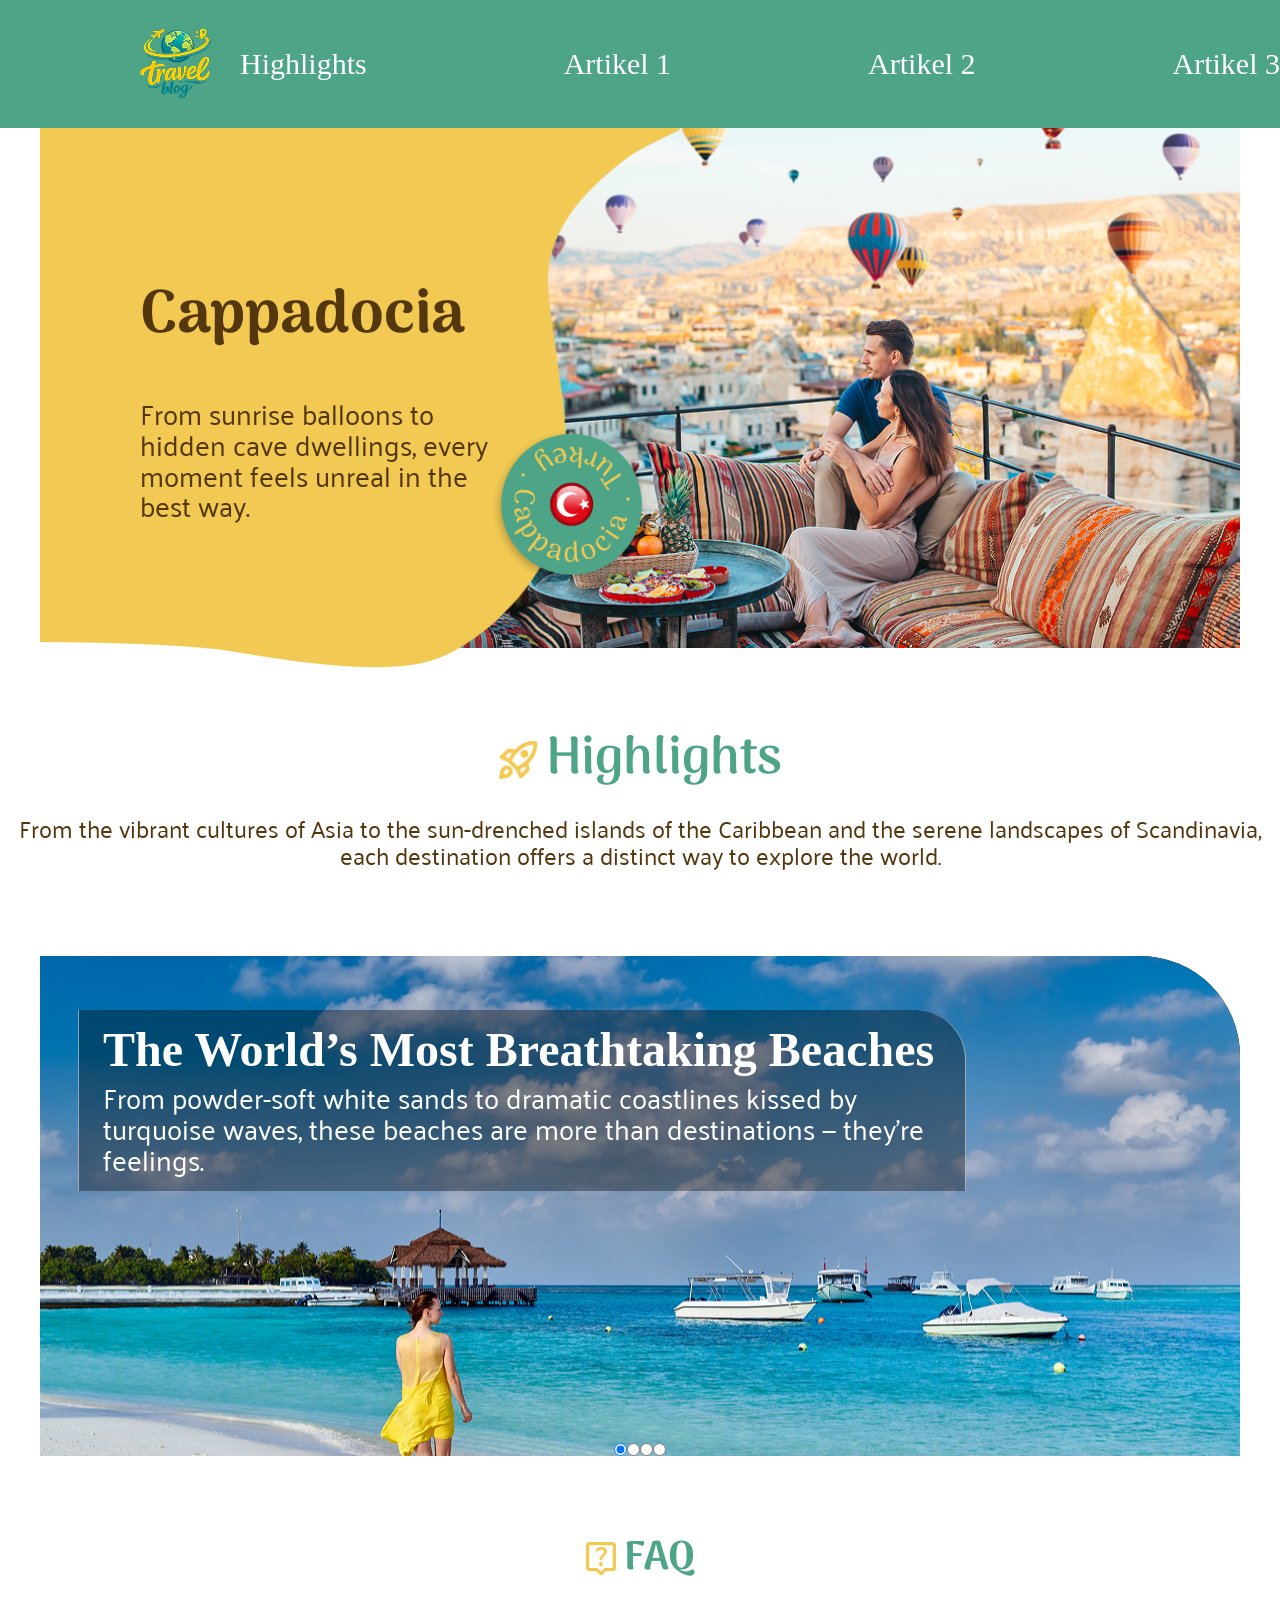
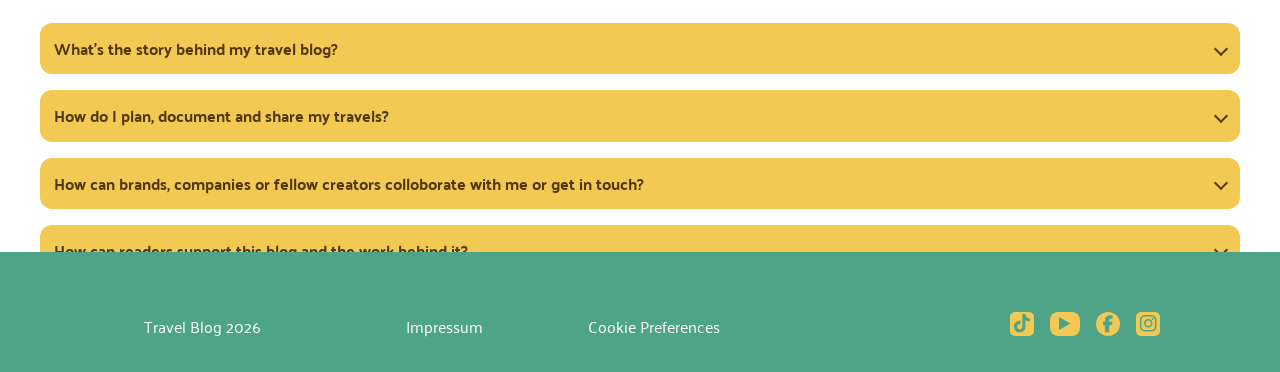
==== commit af84c5cd: "Merge branch 'Home-Hero' into dev" ====
--- a/index.html
+++ b/index.html
@@ -22,36 +22,36 @@
                 <!-- Desktop-Version-->
                 <nav class="nav-bar">
                     <ul>
-                        <li><a href="#index.html">Highlights</a></li>
-                        <li><a href="#article_1.html">Artikel 1</a></li>
-                        <li><a href="#article_2.html">Artikel 2</a></li>
-                        <li><a href="#article_3.html">Artikel 3</a></li>
+                        <li><a href="index.html">Highlights</a></li>
+                        <li><a href="article_1.html">Artikel 1</a></li>
+                        <li><a href="article_2.html">Artikel 2</a></li>
+                        <li><a href="article_3.html">Artikel 3</a></li>
                     </ul>
                 </nav>
                 <!-- Mobile-Version-->
                 <nav class="nav-bar-mobile">
                     <ul>
                         <li>
-                            <a class="home" href="#index.html"
+                            <a class="home" href="index.html"
                                 ><img
                                     src="./assets/icons/home.svg"
                                     alt="Home Icon"
                             /></a>
                         </li>
                         <li>
-                            <a class="rocket" href="#article_1.html"
+                            <a class="rocket" href="article_1.html"
                                 ><img
                                     src="./assets/icons/rocket_launch.svg"
                                     alt=""
                             /></a>
                         </li>
                         <li>
-                            <a href="#article_2.html"
+                            <a href="article_2.html"
                                 ><img src="./assets/icons/live_help.svg" alt=""
                             /></a>
                         </li>
                         <li>
-                            <a href="#article_3.html"
+                            <a href="article_3.html"
                                 ><img
                                     src="./assets/icons/person_pin.svg"
                                     alt=""
@@ -78,15 +78,76 @@
         </section>
 
         <main class="main-content">
-            <!-- <section class="headline-home">
-                <h2 class="headline-home">Highlights</h2>
-                <article>
-                    <p></p>
-                    <div class="carousel">
-        Karussel mit anklickbaren Bilder-Links zu den Artikelseiten 
-                </div>
-                </article>
-            </section> -->
+            <div class="text-über-slider">
+                <div class="h2-rakete">
+                    <img
+                        src="./assets/icons/rocket_launch.png"
+                        alt="Startende Rakete"
+                    />
+                    <h2>Highlights</h2>
+                </div>
+                <p>
+                    From the vibrant cultures of Asia to the sun-drenched
+                    islands of the Caribbean and the serene landscapes of
+                    Scandinavia, each destination offers a distinct way to
+                    explore the world.
+                </p>
+            </div>
+            <section class="slider">
+                <input type="radio" name="slider" value="one" checked />
+                <input type="radio" name="slider" value="two" />
+                <input type="radio" name="slider" value="three" />
+                <input type="radio" name="slider" value="four" />
+
+                <div class="wrapper">
+                    <div class="element" id="div1">
+                        <div class="slider-text">
+                            <h2>The World’s Most Breathtaking Beaches</h2>
+                            <p>
+                                From powder-soft white sands to dramatic
+                                coastlines kissed by turquoise waves, these
+                                beaches are more than destinations — they’re
+                                feelings.
+                            </p>
+                        </div>
+                    </div>
+                    <div class="element" id="div2">
+                        <div class="slider-text">
+                            <h2>
+                                Copenhagen in 3 Days: Big Experiences, Smart
+                                Spending
+                            </h2>
+                            <p>
+                                Discover Copenhagen, where historic charm meets
+                                modern design, vibrant cycling culture and
+                                waterfront living. Experience the heart of
+                                Scandinavia through cozy cafés, innovative
+                                cuisine, and effortlessly cool city life.
+                            </p>
+                        </div>
+                    </div>
+                    <div class="element" id="div3">
+                        <div class="slider-text">
+                            <h2>Pattaya Pulse: Food, Sun and Neon Nights</h2>
+                            <p>
+                                From bustling promenades to nearby islands, the
+                                city offers an energetic and diverse escape.
+                                Discover Pattaya City, with vibrant nightlife
+                                and rich cultural landmarks.
+                            </p>
+                        </div>
+                    </div>
+                    <div class="element" id="div4">
+                        <div class="slider-text">
+                            <h2>Cappadocia</h2>
+                            <p>
+                                From sunrise balloons to hidden cave dwellings,
+                                every moment feels unreal in the best way.
+                            </p>
+                        </div>
+                    </div>
+                </div>
+            </section>
 
             <section class="faq">
                 <div class="headline-home">
--- a/styles/standard.css
+++ b/styles/standard.css
@@ -7,4 +7,5 @@
 }
 html {
     font-size: 16px;
+    color: rgba(84, 55, 13, 1);
 }
--- a/style.css
+++ b/style.css
@@ -506,3 +506,160 @@
         margin-top: 300px;
     }
 }
+.text-über-slider {
+    display: flex;
+    flex-direction: column;
+    justify-content: center;
+    align-items: center;
+    gap: 24px;
+    padding: 81px 0px 88px 0px;
+
+    p {
+        font-size: 24px;
+        font-family: "palanquin";
+        font-weight: 500;
+        text-align: center;
+        line-height: 110%;
+    }
+}
+.h2-rakete {
+    display: flex;
+    align-items: center;
+    gap: 8px;
+
+    img {
+        width: 39px;
+        height: 39px;
+    }
+    h2 {
+        font-size: 52px;
+        font-family: "arima";
+        font-style: semibold;
+        font-weight: 600;
+        line-height: 120%;
+        color: rgba(78, 164, 135, 1);
+    }
+}
+.slider {
+    width: 100%;
+    max-width: 1200px;
+    background: black;
+    height: 500px;
+    display: flex;
+    justify-content: center;
+    align-items: flex-end;
+    overflow: hidden;
+    border-top-right-radius: 100px;
+
+    input {
+        z-index: 2;
+    }
+
+    input[value="one"]:checked ~ .wrapper {
+        transform: translateX(0);
+    }
+
+    input[value="two"]:checked ~ .wrapper {
+        transform: translateX(-25%);
+    }
+
+    input[value="three"]:checked ~ .wrapper {
+        transform: translateX(-50%);
+    }
+
+    input[value="four"]:checked ~ .wrapper {
+        transform: translateX(-75%);
+    }
+
+    .wrapper {
+        width: 400%;
+        position: absolute;
+        left: 0;
+
+        display: flex;
+        height: 100%;
+        transition: all 1s ease-in-out;
+
+        z-index: 1;
+
+        .element {
+            height: 100%;
+            width: calc(100% / 3);
+        }
+        h2 {
+            font-size: 48px;
+            font-family: "palanquin-dark";
+            font-style: semibold;
+            font-weight: 600;
+            line-height: 100%;
+        }
+        p {
+            font-size: 28px;
+            font-family: "palanquin";
+            font-style: normal;
+            font-weight: 400;
+            line-height: 110%;
+        }
+
+        #div1 {
+            /* background: black; */
+            background-image: url("./assets/img/slider_1.png");
+            background-position: center;
+            background-repeat: no-repeat;
+            background-size: cover;
+
+            .slider-text {
+                width: 74%;
+            }
+        }
+
+        #div2 {
+            /* background: yellow; */
+            background-image: url("./assets/img/slider_2.png");
+            background-position: center;
+            background-repeat: no-repeat;
+            background-size: cover;
+
+            .slider-text {
+                width: 80%;
+            }
+        }
+
+        #div3 {
+            /* background: blue; */
+            background-image: url("./assets/img/slider_3.jpg");
+            background-position: center;
+            background-repeat: no-repeat;
+            background-size: cover;
+
+            .slider-text {
+                width: 77%;
+            }
+        }
+        #div4 {
+            /* background: red; */
+            background-image: url("./assets/img/slider_4.jpg");
+            background-position: center;
+            background-repeat: no-repeat;
+            background-size: cover;
+
+            .slider-text {
+                width: 45%;
+            }
+        }
+    }
+}
+.slider-text {
+    color: white;
+    display: flex;
+    flex-direction: column;
+    background-color: rgba(0, 0, 0, 0.35);
+    border-left: 1px solid rgba(255, 255, 255, 0.5);
+    border-right: 1px solid rgba(255, 255, 255, 0.5);
+    border-top-right-radius: 50px;
+    height: fit-content;
+    gap: 8px;
+    margin-top: 54px;
+    margin-left: 38px;
+    padding: 16px 24px;
+}
